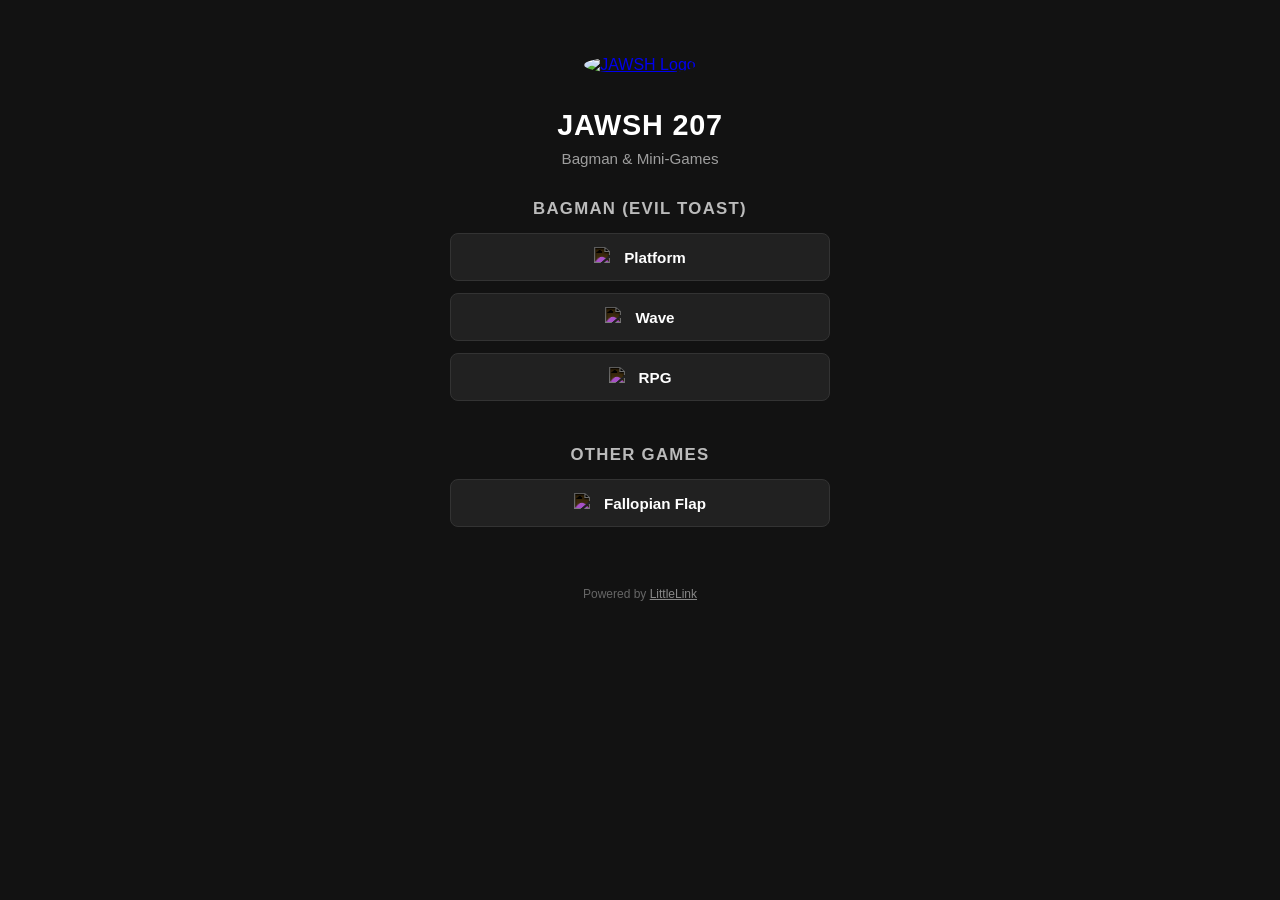
==== play/index.html @ 8cadc705 "Create index.html" ====
<!DOCTYPE html>
<html lang="en">
<head>
  <meta charset="utf-8">
  <title>JAWSH 207 | Games</title>
  <meta name="description" content="Games by JAWSH 207">
  <meta name="viewport" content="width=device-width, initial-scale=1">

  <!-- Favicon -->
  <link rel="icon" type="image/png" href="images/avatar.png">

  <!-- LittleLink & Skeleton Core Stylesheets -->
  <link rel="stylesheet" href="css/normalize.css">
  <link rel="stylesheet" href="css/skeleton-light.css">
  <link rel="stylesheet" href="css/brands.css">

  <style>
    /* LittleLink Dark Mode Base & Custom Alignment */
    body {
      background-color: #121212;
      color: #e0e0e0;
      font-family: -apple-system, BlinkMacSystemFont, "Segoe UI", Roboto, Helvetica, Arial, sans-serif;
      text-align: center;
      padding-top: 48px;
      padding-bottom: 48px;
    }

    .avatar {
      width: 96px;
      height: 96px;
      border-radius: 50%;
      margin-bottom: 16px;
    }

    h1 {
      font-size: 1.8rem;
      font-weight: 700;
      letter-spacing: 0.05rem;
      margin-bottom: 8px;
      color: #ffffff;
    }

    .subtitle {
      font-size: 0.95rem;
      color: #9e9e9e;
      margin-bottom: 28px;
    }

    .section-title {
      font-size: 1.05rem;
      font-weight: 700;
      text-transform: uppercase;
      letter-spacing: 0.08rem;
      color: #bbbbbb;
      margin-top: 32px;
      margin-bottom: 14px;
    }

    /* LittleLink Button Structure */
    .button-link {
      display: inline-flex;
      align-items: center;
      justify-content: center;
      width: 100%;
      max-width: 380px;
      height: 48px;
      margin-bottom: 12px;
      padding: 0 16px;
      background-color: #212121;
      color: #ffffff;
      border: 1px solid #333333;
      border-radius: 8px;
      text-decoration: none;
      font-size: 0.95rem;
      font-weight: 600;
      box-sizing: border-box;
      transition: background-color 0.15s ease, border-color 0.15s ease;
    }

    .button-link:hover {
      background-color: #2f2f2f;
      border-color: #4a4a4a;
      color: #ffffff;
    }

    .button-link img {
      width: 20px;
      height: 20px;
      margin-right: 10px;
      filter: invert(1); /* Adapts standard monochrome SVGs for dark backgrounds */
    }

    .footer {
      margin-top: 48px;
      font-size: 0.75rem;
      color: #666666;
    }

    .footer a {
      color: #888888;
      text-decoration: underline;
    }
  </style>
</head>
<body>

  <div class="container">
    <div class="row">
      <div class="column" style="margin-top: 0">

        <!-- Avatar / Header -->
        <a href="https://jawsh.xyz">
          <img class="avatar" src="images/avatar.png" srcset="images/avatar@2x.png 2x" alt="JAWSH Logo">
        </a>
        <h1>JAWSH 207</h1>
        <div class="subtitle">Bagman & Mini-Games</div>

        <!-- Section 1: BAGMAN -->
        <div class="section-title">BAGMAN (Evil Toast)</div>

        <a class="button-link" href="https://jawsh.xyz/play/bagman-platform.html" target="_blank" rel="noopener">
          <img src="images/icons/toast.svg" alt="Toast Logo">Platform
        </a>
        <br>

        <a class="button-link" href="https://jawsh.xyz/play/bagman-wave.html" target="_blank" rel="noopener">
          <img src="images/icons/toast.svg" alt="Toast Logo">Wave
        </a>
        <br>

        <a class="button-link" href="https://jawsh.xyz/play/bagman-rpg.html" target="_blank" rel="noopener">
          <img src="images/icons/toast.svg" alt="Toast Logo">RPG
        </a>

        <!-- Section 2: OTHER GAMES -->
        <div class="section-title">OTHER GAMES</div>

        <a class="button-link" href="https://jawsh.xyz/play/fallopian-flap.html" target="_blank" rel="noopener">
          <img src="images/icons/toast.svg" alt="Game Icon">Fallopian Flap
        </a>

        <!-- Footer -->
        <div class="footer">
          Powered by <a href="https://littlelink.io" target="_blank" rel="noopener">LittleLink</a>
        </div>

      </div>
    </div>
  </div>

</body>
</html>
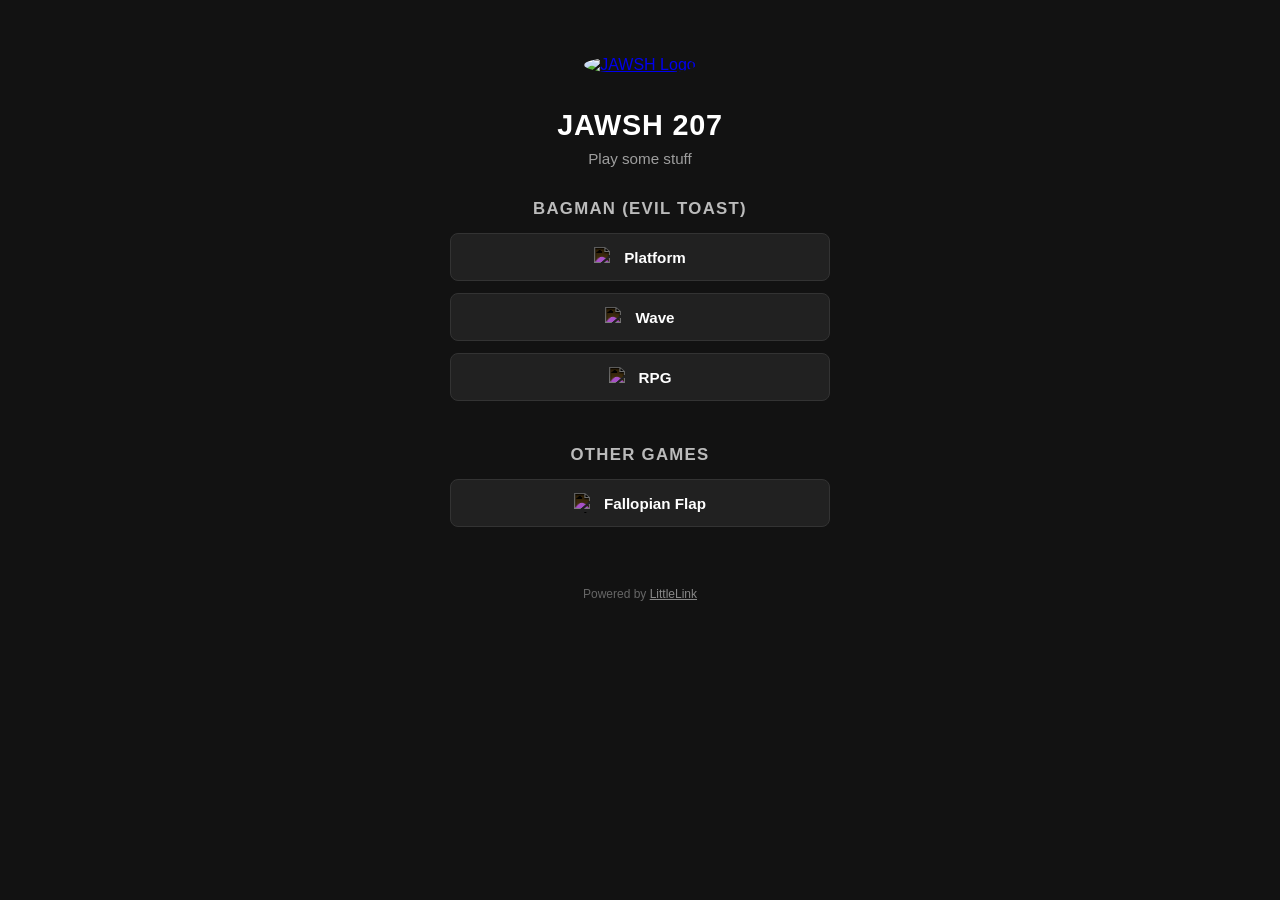
==== commit 3f846138: "Update index.html" ====
--- a/play/index.html
+++ b/play/index.html
@@ -7,12 +7,12 @@
   <meta name="viewport" content="width=device-width, initial-scale=1">
 
   <!-- Favicon -->
-  <link rel="icon" type="image/png" href="images/avatar.png">
+  <link rel="icon" type="image/png" href="https://jawsh.xyz/images/avatar.png">
 
   <!-- LittleLink & Skeleton Core Stylesheets -->
-  <link rel="stylesheet" href="css/normalize.css">
-  <link rel="stylesheet" href="css/skeleton-light.css">
-  <link rel="stylesheet" href="css/brands.css">
+  <link rel="stylesheet" href="https://jawsh.xyz/css/normalize.css">
+  <link rel="stylesheet" href="https://jawsh.xyz/css/skeleton-light.css">
+  <link rel="stylesheet" href="https://jawsh.xyz/css/brands.css">
 
   <style>
     /* LittleLink Dark Mode Base & Custom Alignment */
@@ -110,33 +110,33 @@
 
         <!-- Avatar / Header -->
         <a href="https://jawsh.xyz">
-          <img class="avatar" src="images/avatar.png" srcset="images/avatar@2x.png 2x" alt="JAWSH Logo">
+          <img class="avatar" src="https://jawsh.xyz/images/avatar.png" srcset="https://jawsh.xyz/images/avatar@2x.png 2x" alt="JAWSH Logo">
         </a>
         <h1>JAWSH 207</h1>
-        <div class="subtitle">Bagman & Mini-Games</div>
+        <div class="subtitle">Play some stuff</div>
 
         <!-- Section 1: BAGMAN -->
         <div class="section-title">BAGMAN (Evil Toast)</div>
 
         <a class="button-link" href="https://jawsh.xyz/play/bagman-platform.html" target="_blank" rel="noopener">
-          <img src="images/icons/toast.svg" alt="Toast Logo">Platform
+          <img src="https://jawsh.xyz/images/icons/toast.svg" alt="Toast Logo">Platform
         </a>
         <br>
 
         <a class="button-link" href="https://jawsh.xyz/play/bagman-wave.html" target="_blank" rel="noopener">
-          <img src="images/icons/toast.svg" alt="Toast Logo">Wave
+          <img src="https://jawsh.xyz/images/icons/toast.svg" alt="Toast Logo">Wave
         </a>
         <br>
 
         <a class="button-link" href="https://jawsh.xyz/play/bagman-rpg.html" target="_blank" rel="noopener">
-          <img src="images/icons/toast.svg" alt="Toast Logo">RPG
+          <img src="https://jawsh.xyz/images/icons/toast.svg" alt="Toast Logo">RPG
         </a>
 
         <!-- Section 2: OTHER GAMES -->
         <div class="section-title">OTHER GAMES</div>
 
         <a class="button-link" href="https://jawsh.xyz/play/fallopian-flap.html" target="_blank" rel="noopener">
-          <img src="images/icons/toast.svg" alt="Game Icon">Fallopian Flap
+          <img src="images/icons/flap.svg" alt="Flap Icon">Fallopian Flap
         </a>
 
         <!-- Footer -->
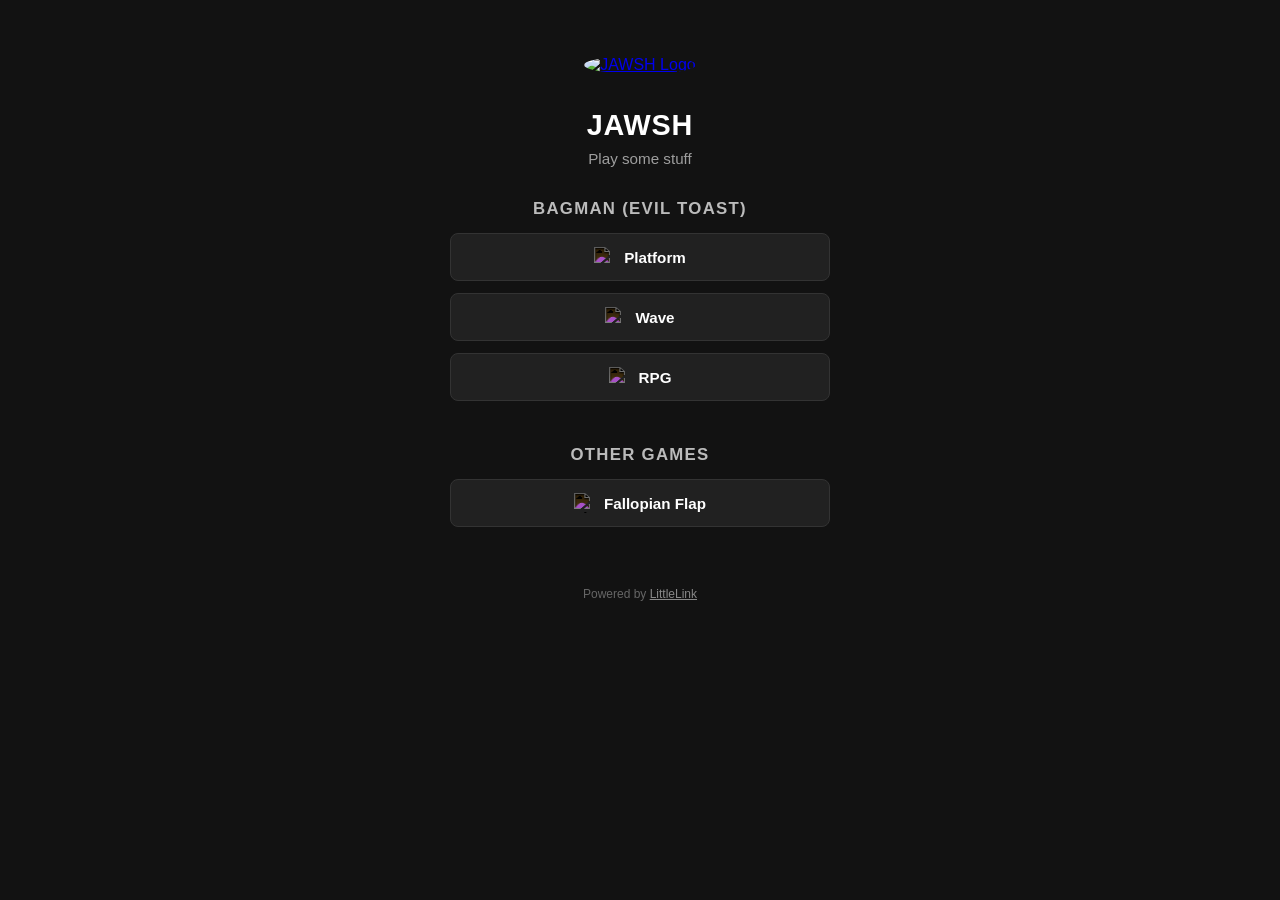
==== commit fe60fc5d: "Update index.html" ====
--- a/play/index.html
+++ b/play/index.html
@@ -2,7 +2,7 @@
 <html lang="en">
 <head>
   <meta charset="utf-8">
-  <title>JAWSH 207 | Games</title>
+  <title>JAWSH | Games</title>
   <meta name="description" content="Games by JAWSH 207">
   <meta name="viewport" content="width=device-width, initial-scale=1">
 
@@ -112,7 +112,7 @@
         <a href="https://jawsh.xyz">
           <img class="avatar" src="https://jawsh.xyz/images/avatar.png" srcset="https://jawsh.xyz/images/avatar@2x.png 2x" alt="JAWSH Logo">
         </a>
-        <h1>JAWSH 207</h1>
+        <h1>JAWSH</h1>
         <div class="subtitle">Play some stuff</div>
 
         <!-- Section 1: BAGMAN -->
@@ -136,7 +136,7 @@
         <div class="section-title">OTHER GAMES</div>
 
         <a class="button-link" href="https://jawsh.xyz/play/fallopian-flap.html" target="_blank" rel="noopener">
-          <img src="images/icons/flap.svg" alt="Flap Icon">Fallopian Flap
+          <img src="https://jawsh.xyz/images/icons/flap.svg" alt="Flap Icon">Fallopian Flap
         </a>
 
         <!-- Footer -->
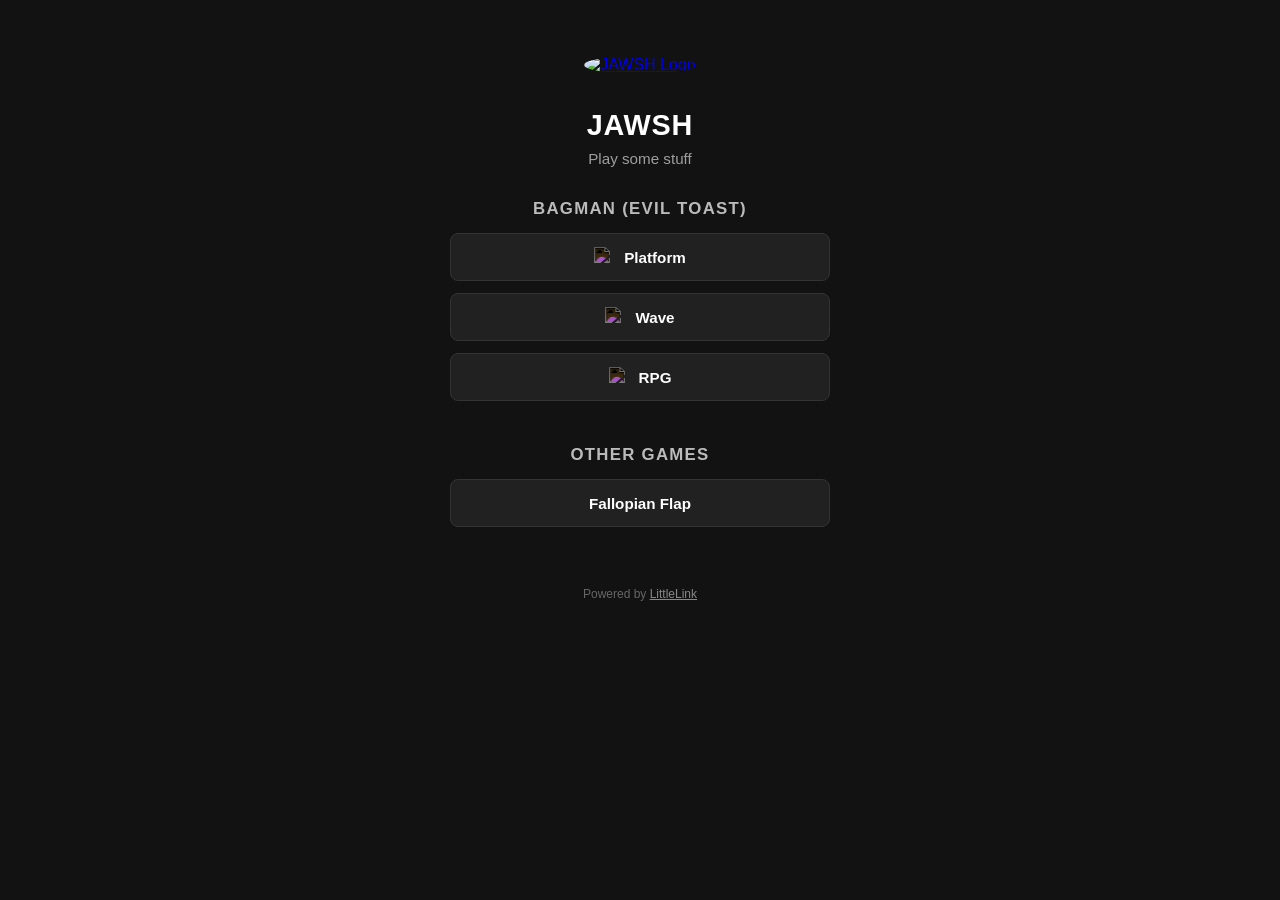
==== commit 3eaaf983: "Update index.html" ====
--- a/play/index.html
+++ b/play/index.html
@@ -136,7 +136,7 @@
         <div class="section-title">OTHER GAMES</div>
 
         <a class="button-link" href="https://jawsh.xyz/play/fallopian-flap.html" target="_blank" rel="noopener">
-          <img src="https://jawsh.xyz/images/icons/flap.svg" alt="Flap Icon">Fallopian Flap
+          Fallopian Flap
         </a>
 
         <!-- Footer -->
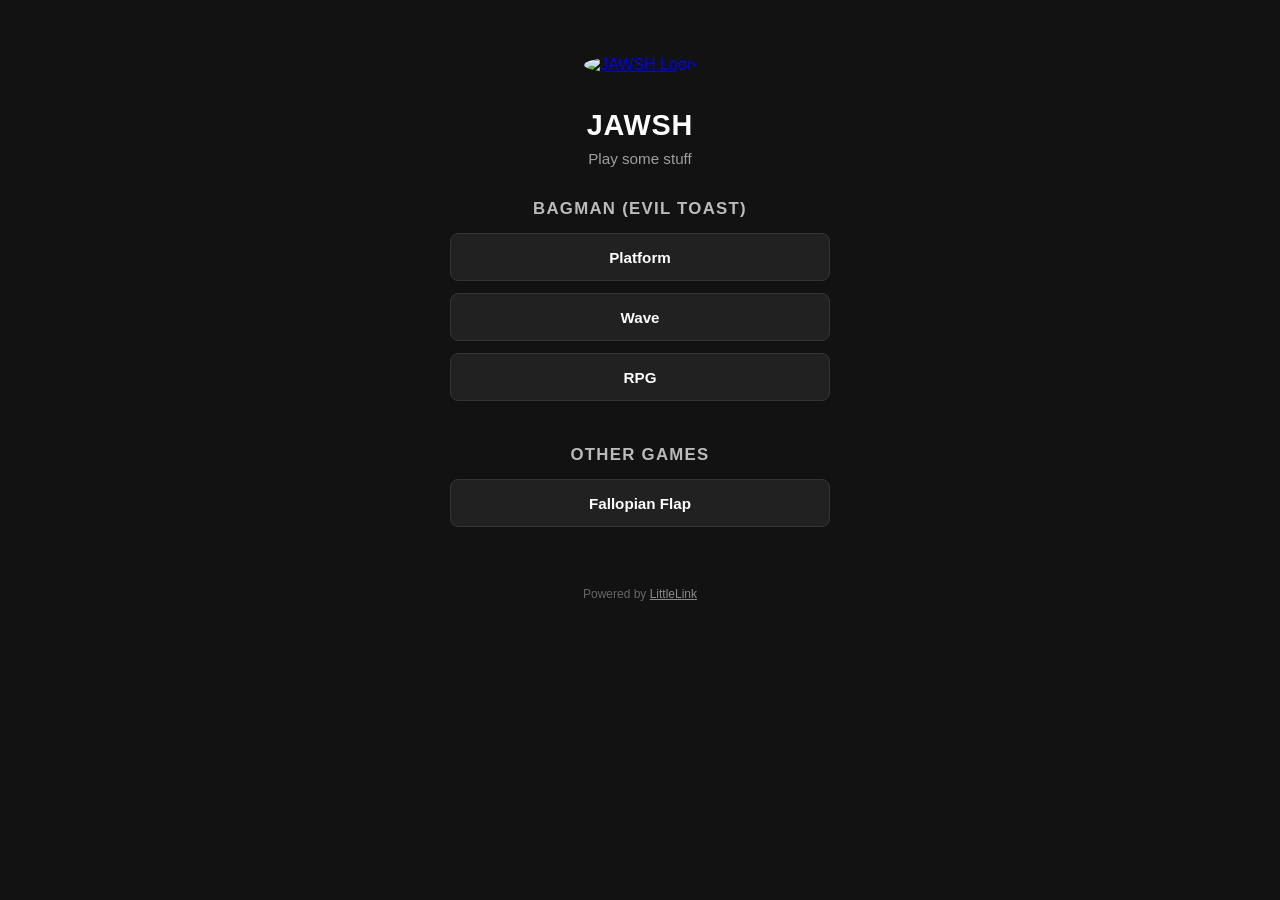
==== commit d0e3cde1: "Update index.html" ====
--- a/play/index.html
+++ b/play/index.html
@@ -119,17 +119,17 @@
         <div class="section-title">BAGMAN (Evil Toast)</div>
 
         <a class="button-link" href="https://jawsh.xyz/play/bagman-platform.html" target="_blank" rel="noopener">
-          <img src="https://jawsh.xyz/images/icons/toast.svg" alt="Toast Logo">Platform
+          Platform
         </a>
         <br>
 
         <a class="button-link" href="https://jawsh.xyz/play/bagman-wave.html" target="_blank" rel="noopener">
-          <img src="https://jawsh.xyz/images/icons/toast.svg" alt="Toast Logo">Wave
+          Wave
         </a>
         <br>
 
         <a class="button-link" href="https://jawsh.xyz/play/bagman-rpg.html" target="_blank" rel="noopener">
-          <img src="https://jawsh.xyz/images/icons/toast.svg" alt="Toast Logo">RPG
+          RPG
         </a>
 
         <!-- Section 2: OTHER GAMES -->
